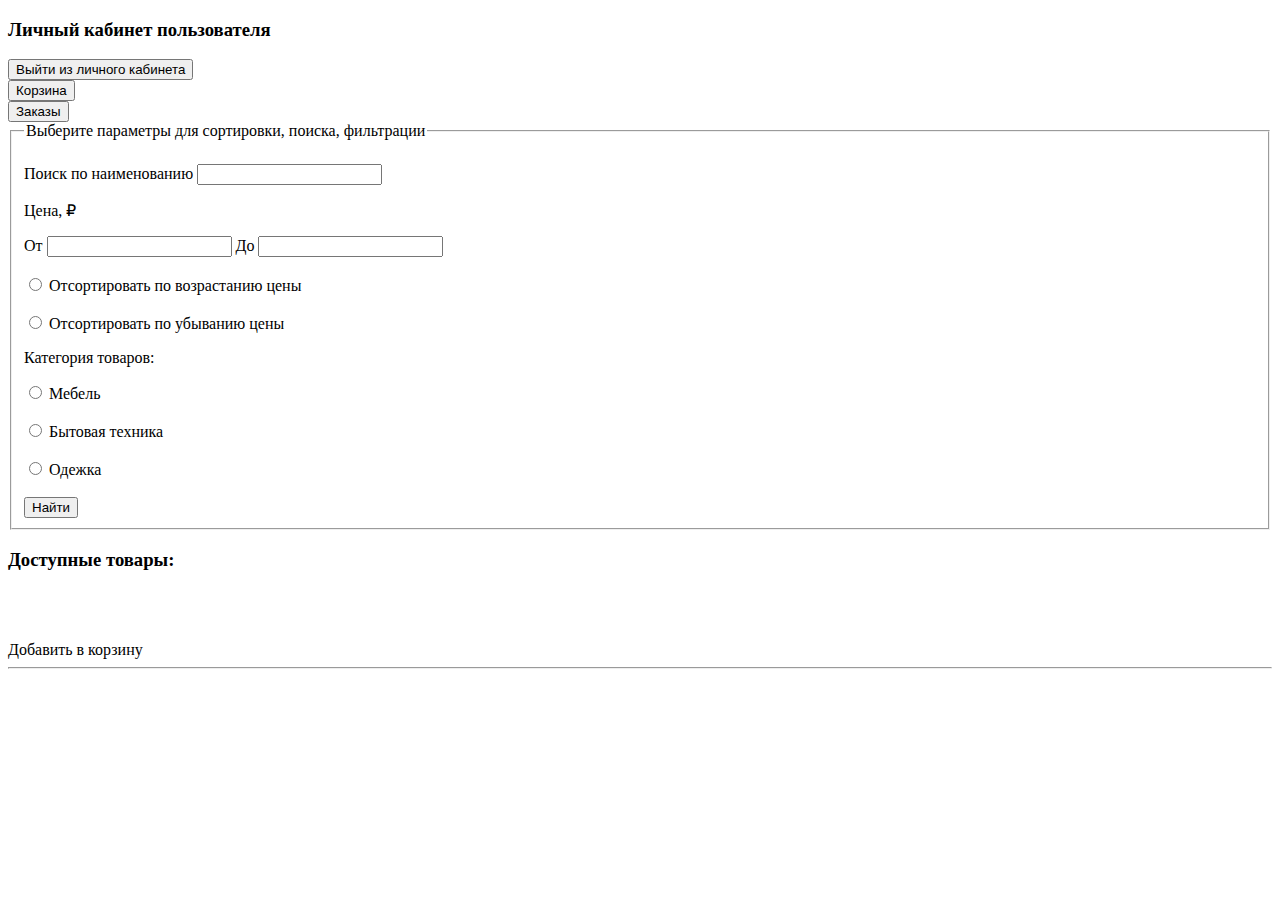
==== src/main/resources/templates/user/index.html @ 462c576d "Initial commit" ====
<!DOCTYPE html>
<html lang="en" xmlns:th="http://www.thymeleaf.org">
<head>
    <meta charset="UTF-8">
    <title>Главная</title>
</head>
<body>
<h3>Личный кабинет пользователя</h3>
<!--<a href="/logout">Выйти из личного кабинета</a>-->
<form method="post" th:action="@{/logout}">
    <input type="submit" value="Выйти из личного кабинета">
</form>
<form method="get" th:action="@{/cart}">
    <input type="submit" value="Корзина">
</form>
<form method="get" th:action="@{/orders}">
    <input type="submit" value="Заказы">
</form>
<form th:method="POST" th:action="@{/product/search}">
    <fieldset>
        <legend>Выберите параметры для сортировки, поиска, фильтрации</legend>
        <br>
        <label for="search">Поиск по наименованию</label>
        <input type="search" id="search">
        <br>
        <p>Цена, ₽</p>
        <label for="from">От</label>
        <input type="text" name="from" id="from">
        <label for="to">До</label>
        <input type="text" name="to" id="to">
        <br>
        <br>
        <input type="radio" id="ascendingPrice" name="price">
        <label for="ascendingPrice">Отсортировать по возрастанию цены</label>
        <br>
        <br>
        <input type="radio" id="descendingPrice" name="price">
        <label for="descendingPrice">Отсортировать по убыванию цены</label>
        <p>Категория товаров: </p>
        <input type="radio" id="furniture" name="category" value="furniture">
        <label for="furniture">Мебель</label>
        <br>
        <br>
        <input type="radio" id="appliances" name="category" value="appliances">
        <label for=appliances>Бытовая техника</label>
        <br>
        <br>
        <input type="radio" id="clothes" name="category" value="clothes">
        <label for="clothes">Одежка</label>
        <br>
        <br>
        <input type="submit" value="Найти">
    </fieldset>
</form>
<h3>Доступные товары: </h3>
<div th:each="product : ${products}">
    <img th:src="'/img/' + ${product.imageList[0].getFileName()}" width="300px">
    <br>
    <br>
    <a th:href="@{/product/info/{id}(id=${product.getId()})}" th:text="${product.getTitle()}" id="title"></a>
    <p th:text="'Цена: ' + ${product.getPrice()}"></p>
    <a th:href="@{/cart/add/{id}(id=${product.getId()})}">Добавить в корзину</a>
    <hr>
</div>
</body>
</html>
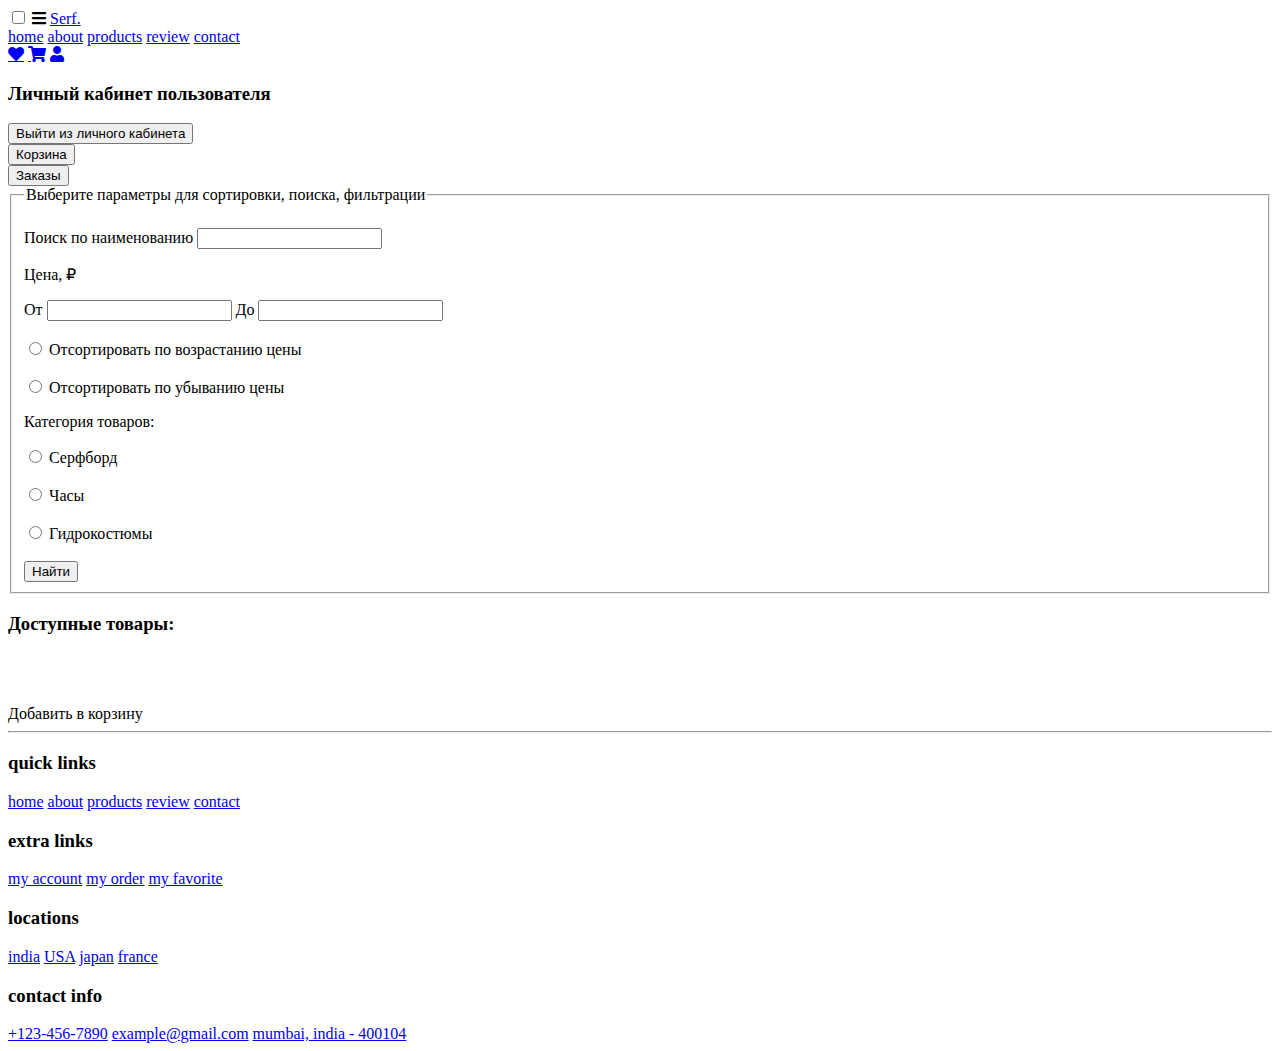
==== commit 7e5fa576: "Добавил верстку не везде" ====
--- a/src/main/resources/templates/user/index.html
+++ b/src/main/resources/templates/user/index.html
@@ -2,9 +2,36 @@
 <html lang="en" xmlns:th="http://www.thymeleaf.org">
 <head>
     <meta charset="UTF-8">
+    <link rel="icon" href=" https://start.spring.io/images/icon-48x48.png"/>
+    <link rel="stylesheet" th:href="@{/css/style.css}">
+    <link rel="stylesheet" th:href="@{/js/script.js}">
+    <!-- font awesome cdn link  -->
+    <link rel="stylesheet" href="https://cdnjs.cloudflare.com/ajax/libs/font-awesome/5.15.3/css/all.min.css">
     <title>Главная</title>
 </head>
 <body>
+<header>
+
+    <input type="checkbox" name="" id="toggler">
+    <label for="toggler" class="fas fa-bars"></label>
+
+    <a href="#" class="logo">Serf<span>.</span></a>
+
+    <nav class="navbar">
+        <a href="#home">home</a>
+        <a href="#about">about</a>
+        <a href="#products">products</a>
+        <a href="#review">review</a>
+        <a href="#contact">contact</a>
+    </nav>
+
+    <div class="icons">
+        <a href="#" class="fas fa-heart"></a>
+        <a href="#" class="fas fa-shopping-cart"></a>
+        <a href="/auth/login" class="fas fa-user"></a>
+    </div>
+
+</header>
 <h3>Личный кабинет пользователя</h3>
 <!--<a href="/logout">Выйти из личного кабинета</a>-->
 <form method="post" th:action="@{/logout}">
@@ -37,16 +64,16 @@
         <input type="radio" id="descendingPrice" name="price">
         <label for="descendingPrice">Отсортировать по убыванию цены</label>
         <p>Категория товаров: </p>
-        <input type="radio" id="furniture" name="category" value="furniture">
-        <label for="furniture">Мебель</label>
+        <input type="radio" id="surfboard" name="category" value="surfboard">
+        <label for="surfboard">Серфборд</label>
         <br>
         <br>
-        <input type="radio" id="appliances" name="category" value="appliances">
-        <label for=appliances>Бытовая техника</label>
+        <input type="radio" id="watch" name="category" value="watch">
+        <label for=watch>Часы</label>
         <br>
         <br>
-        <input type="radio" id="clothes" name="category" value="clothes">
-        <label for="clothes">Одежка</label>
+        <input type="radio" id="wetsuit" name="category" value="wetsuit">
+        <label for="wetsuit">Гидрокостюмы</label>
         <br>
         <br>
         <input type="submit" value="Найти">
@@ -62,5 +89,46 @@
     <a th:href="@{/cart/add/{id}(id=${product.getId()})}">Добавить в корзину</a>
     <hr>
 </div>
+<section class="footer">
+
+    <div class="box-container">
+
+        <div class="box">
+            <h3>quick links</h3>
+            <a href="#">home</a>
+            <a href="#">about</a>
+            <a href="#">products</a>
+            <a href="#">review</a>
+            <a href="#">contact</a>
+        </div>
+
+        <div class="box">
+            <h3>extra links</h3>
+            <a href="#">my account</a>
+            <a href="#">my order</a>
+            <a href="#">my favorite</a>
+        </div>
+
+        <div class="box">
+            <h3>locations</h3>
+            <a href="#">india</a>
+            <a href="#">USA</a>
+            <a href="#">japan</a>
+            <a href="#">france</a>
+        </div>
+
+        <div class="box">
+            <h3>contact info</h3>
+            <a href="#">+123-456-7890</a>
+            <a href="#">example@gmail.com</a>
+            <a href="#">mumbai, india - 400104</a>
+            <img src="images/payment.png" alt="">
+        </div>
+
+    </div>
+
+
+
+</section>
 </body>
 </html>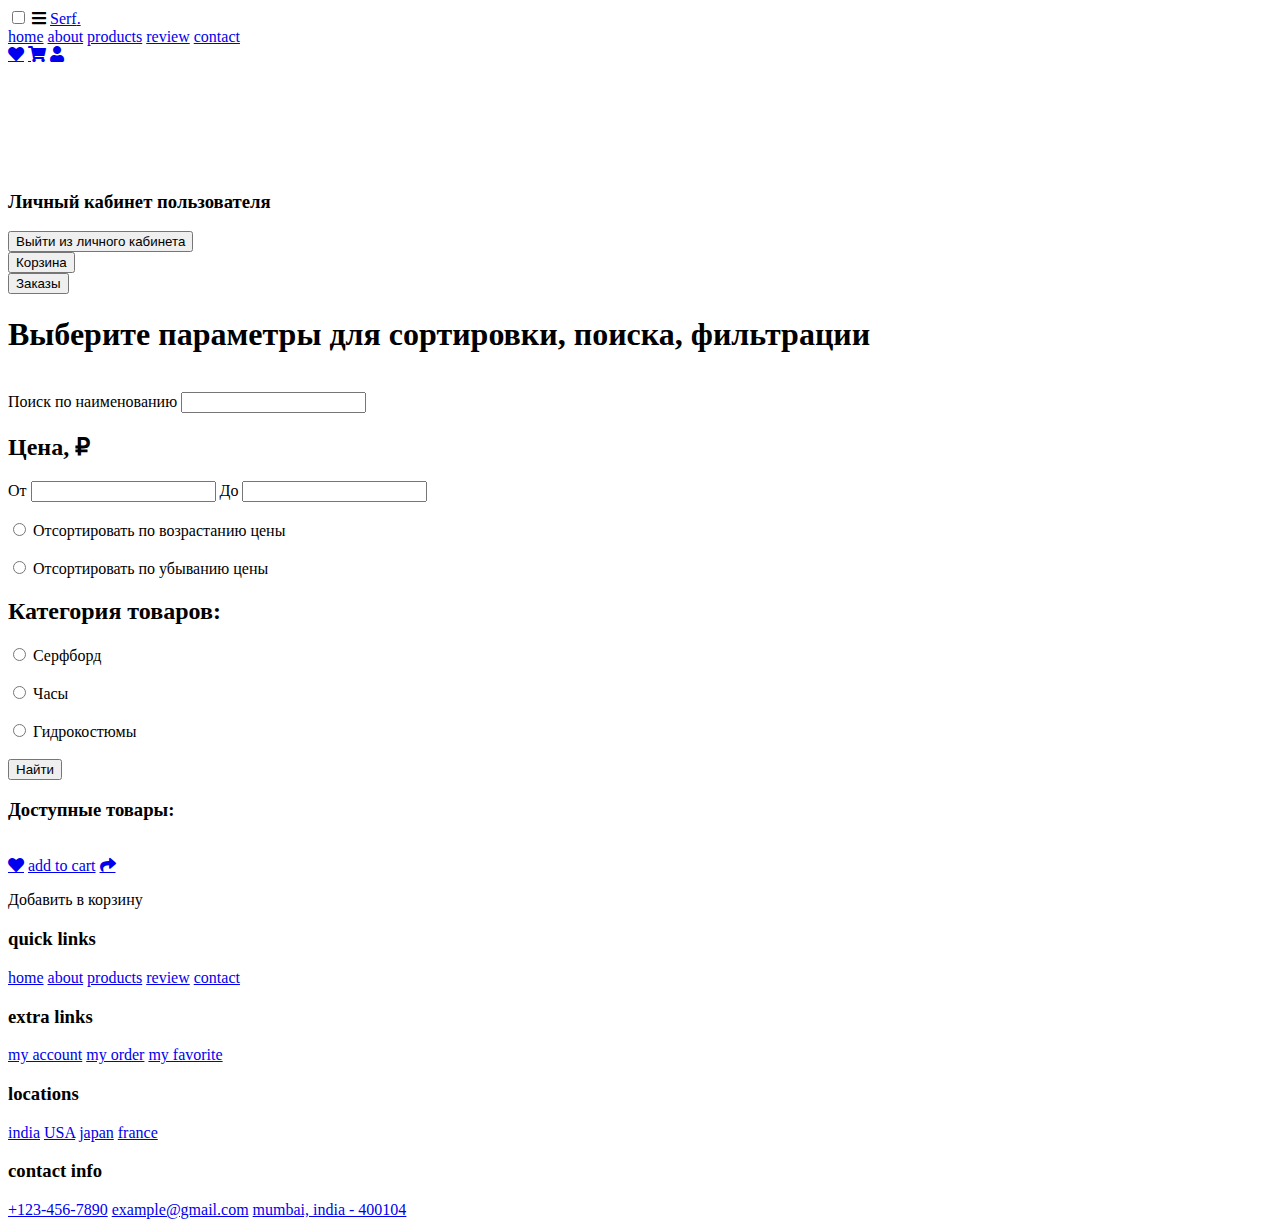
==== commit e8222d8d: "Доделываю верстку" ====
--- a/src/main/resources/templates/user/index.html
+++ b/src/main/resources/templates/user/index.html
@@ -27,68 +27,98 @@
 
     <div class="icons">
         <a href="#" class="fas fa-heart"></a>
-        <a href="#" class="fas fa-shopping-cart"></a>
+        <a href="/cart" class="fas fa-shopping-cart"></a>
         <a href="/auth/login" class="fas fa-user"></a>
     </div>
 
 </header>
+<br>
+<br>
+<br>
+<br>
+<br>
+<br>
 <h3>Личный кабинет пользователя</h3>
 <!--<a href="/logout">Выйти из личного кабинета</a>-->
-<form method="post" th:action="@{/logout}">
-    <input type="submit" value="Выйти из личного кабинета">
-</form>
-<form method="get" th:action="@{/cart}">
-    <input type="submit" value="Корзина">
-</form>
-<form method="get" th:action="@{/orders}">
-    <input type="submit" value="Заказы">
-</form>
-<form th:method="POST" th:action="@{/product/search}">
-    <fieldset>
-        <legend>Выберите параметры для сортировки, поиска, фильтрации</legend>
-        <br>
-        <label for="search">Поиск по наименованию</label>
-        <input type="search" id="search">
-        <br>
-        <p>Цена, ₽</p>
-        <label for="from">От</label>
-        <input type="text" name="from" id="from">
-        <label for="to">До</label>
-        <input type="text" name="to" id="to">
-        <br>
-        <br>
-        <input type="radio" id="ascendingPrice" name="price">
-        <label for="ascendingPrice">Отсортировать по возрастанию цены</label>
-        <br>
-        <br>
-        <input type="radio" id="descendingPrice" name="price">
-        <label for="descendingPrice">Отсортировать по убыванию цены</label>
-        <p>Категория товаров: </p>
-        <input type="radio" id="surfboard" name="category" value="surfboard">
-        <label for="surfboard">Серфборд</label>
-        <br>
-        <br>
-        <input type="radio" id="watch" name="category" value="watch">
-        <label for=watch>Часы</label>
-        <br>
-        <br>
-        <input type="radio" id="wetsuit" name="category" value="wetsuit">
-        <label for="wetsuit">Гидрокостюмы</label>
-        <br>
-        <br>
-        <input type="submit" value="Найти">
-    </fieldset>
-</form>
-<h3>Доступные товары: </h3>
-<div th:each="product : ${products}">
-    <img th:src="'/img/' + ${product.imageList[0].getFileName()}" width="300px">
-    <br>
-    <br>
-    <a th:href="@{/product/info/{id}(id=${product.getId()})}" th:text="${product.getTitle()}" id="title"></a>
-    <p th:text="'Цена: ' + ${product.getPrice()}"></p>
-    <a th:href="@{/cart/add/{id}(id=${product.getId()})}">Добавить в корзину</a>
-    <hr>
-</div>
+<section class="contact" id="contact">
+    <div class="row">
+        <form method="post" th:action="@{/logout}">
+            <input type="submit" class="btn" value="Выйти из личного кабинета">
+        </form>
+
+
+        <form method="get" th:action="@{/cart}">
+            <input type="submit" class="btn" value="Корзина">
+        </form>
+
+
+        <form method="get" th:action="@{/orders}">
+            <input type="submit" class="btn" value="Заказы">
+        </form>
+    </div>
+</section>
+
+<section class="contact" id="contact3">
+    <div class="row">
+        <form th:method="POST" th:action="@{/product/search}">
+            <h1>Выберите параметры для сортировки, поиска, фильтрации</h1>
+            <br>
+            <label for="search">Поиск по наименованию</label>
+            <input type="search" id="search" class="box">
+            <br>
+            <h2>Цена, ₽</h2>
+            <label for="from">От</label>
+            <input type="text" name="from" id="from" class="box">
+            <label for="to">До</label>
+            <input type="text" name="to" id="to" class="box">
+            <br>
+            <br>
+            <input type="radio" id="ascendingPrice" name="price">
+            <label for="ascendingPrice">Отсортировать по возрастанию цены</label>
+            <br>
+            <br>
+            <input type="radio" id="descendingPrice" name="price">
+            <label for="descendingPrice">Отсортировать по убыванию цены</label>
+            <h2>Категория товаров: </h2>
+            <input type="radio" id="surfboard" name="category" value="surfboard">
+            <label for="surfboard">Серфборд</label>
+            <br>
+            <br>
+            <input type="radio" id="watch" name="category" value="watch">
+            <label for=watch>Часы</label>
+            <br>
+            <br>
+            <input type="radio" id="wetsuit" name="category" value="wetsuit">
+            <label for="wetsuit">Гидрокостюмы</label>
+            <br>
+            <br>
+            <input type="submit" value="Найти">
+        </form>
+    </div>
+</section>
+<section class="products" id="products">
+    <h3>Доступные товары: </h3>
+    <div class="box-container" th:each="product : ${products}">
+        <div class="box">
+            <div class="image">
+                <img th:src="'/img/' + ${product.imageList[0].getFileName()}" width="300px">
+                <div class="icons">
+                    <a href="#" class="fas fa-heart"></a>
+                    <a href="#" class="cart-btn">add to cart</a>
+                    <a href="#" class="fas fa-share"></a>
+                </div>
+            </div>
+            <div class="content">
+                <a th:href="@{/product/info/{id}(id=${product.getId()})}" th:text="${product.getTitle()}"
+                   id="title"></a>
+                <div class="price">
+                    <p th:text="'Цена: ' + ${product.getPrice()}"></p>
+                    <a th:href="@{/cart/add/{id}(id=${product.getId()})}">Добавить в корзину</a>
+                </div>
+            </div>
+        </div>
+    </div>
+</section>
 <section class="footer">
 
     <div class="box-container">
@@ -128,7 +158,6 @@
     </div>
 
 
-
 </section>
 </body>
 </html>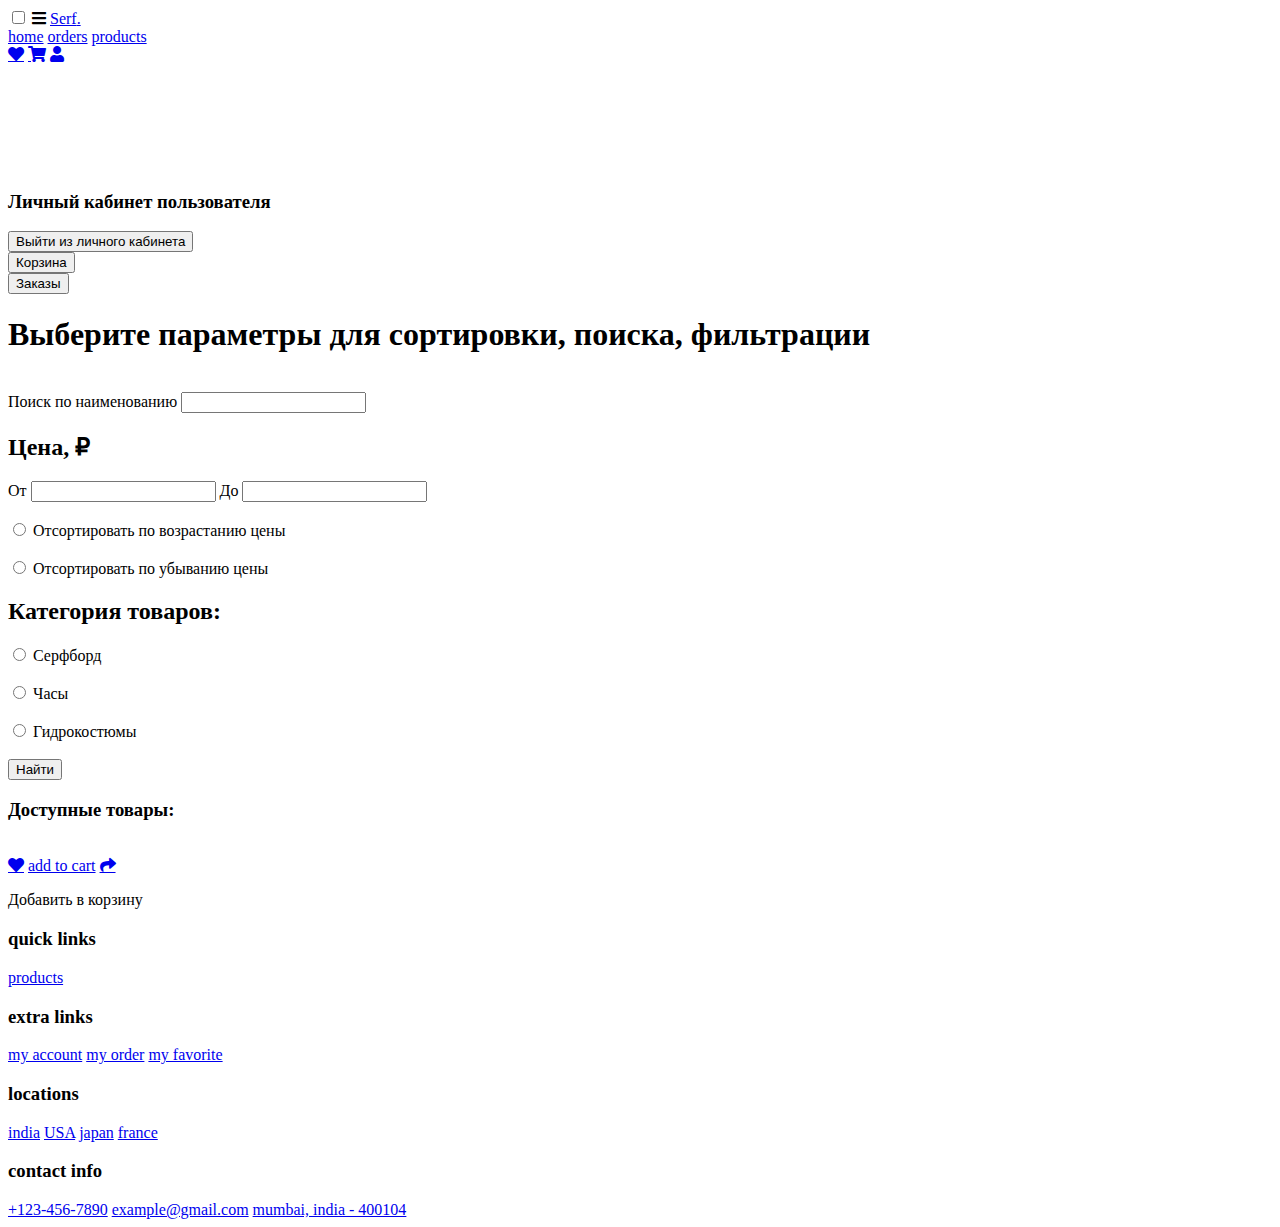
==== commit cdb95f20: "Доделал для загрузки, но над методами надо работать!" ====
--- a/src/main/resources/templates/user/index.html
+++ b/src/main/resources/templates/user/index.html
@@ -18,11 +18,10 @@
     <a href="#" class="logo">Serf<span>.</span></a>
 
     <nav class="navbar">
-        <a href="#home">home</a>
-        <a href="#about">about</a>
-        <a href="#products">products</a>
-        <a href="#review">review</a>
-        <a href="#contact">contact</a>
+        <a href="/index">home</a>
+        <a href="/orders">orders</a>
+
+        <a href="/product">products</a>
     </nav>
 
     <div class="icons">
@@ -101,7 +100,7 @@
     <div class="box-container" th:each="product : ${products}">
         <div class="box">
             <div class="image">
-                <img th:src="'/img/' + ${product.imageList[0].getFileName()}" width="300px">
+                <img th:src="'/img/' + ${product.imageList[0].getFileName()}">
                 <div class="icons">
                     <a href="#" class="fas fa-heart"></a>
                     <a href="#" class="cart-btn">add to cart</a>
@@ -125,17 +124,14 @@
 
         <div class="box">
             <h3>quick links</h3>
-            <a href="#">home</a>
-            <a href="#">about</a>
-            <a href="#">products</a>
-            <a href="#">review</a>
-            <a href="#">contact</a>
+            <a href="/product">products</a>
+
         </div>
 
         <div class="box">
             <h3>extra links</h3>
-            <a href="#">my account</a>
-            <a href="#">my order</a>
+            <a href="/index">my account</a>
+            <a href="/orders">my order</a>
             <a href="#">my favorite</a>
         </div>
 
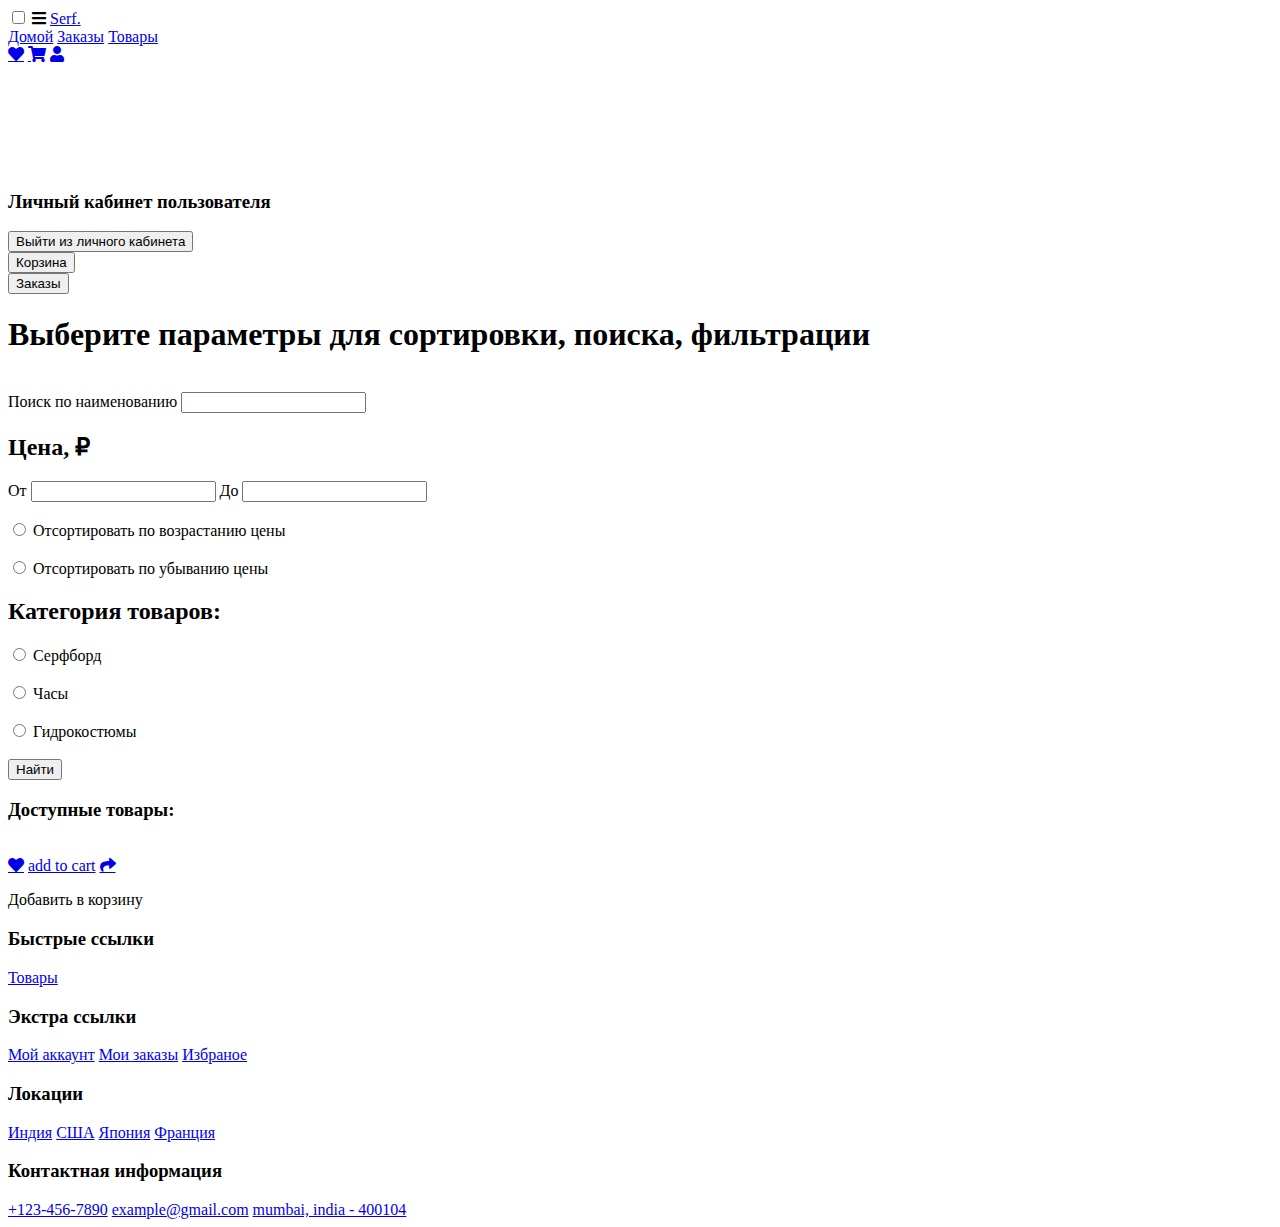
==== commit 028720de: "Руссифицировал" ====
--- a/src/main/resources/templates/user/index.html
+++ b/src/main/resources/templates/user/index.html
@@ -18,10 +18,10 @@
     <a href="#" class="logo">Serf<span>.</span></a>
 
     <nav class="navbar">
-        <a href="/index">home</a>
-        <a href="/orders">orders</a>
+        <a href="/index">Домой</a>
+        <a href="/orders">Заказы</a>
 
-        <a href="/product">products</a>
+        <a href="/product">Товары</a>
     </nav>
 
     <div class="icons">
@@ -123,28 +123,28 @@
     <div class="box-container">
 
         <div class="box">
-            <h3>quick links</h3>
-            <a href="/product">products</a>
+            <h3>Быстрые ссылки</h3>
+            <a href="/product">Товары</a>
 
         </div>
 
         <div class="box">
-            <h3>extra links</h3>
-            <a href="/index">my account</a>
-            <a href="/orders">my order</a>
-            <a href="#">my favorite</a>
+            <h3>Экстра ссылки</h3>
+            <a href="/index">Мой аккаунт</a>
+            <a href="/orders">Мои заказы</a>
+            <a href="#">Избраное</a>
         </div>
 
         <div class="box">
-            <h3>locations</h3>
-            <a href="#">india</a>
-            <a href="#">USA</a>
-            <a href="#">japan</a>
-            <a href="#">france</a>
+            <h3>Локации</h3>
+            <a href="#">Индия</a>
+            <a href="#">США</a>
+            <a href="#">Япония</a>
+            <a href="#">Франция</a>
         </div>
 
         <div class="box">
-            <h3>contact info</h3>
+            <h3>Контактная информация</h3>
             <a href="#">+123-456-7890</a>
             <a href="#">example@gmail.com</a>
             <a href="#">mumbai, india - 400104</a>
